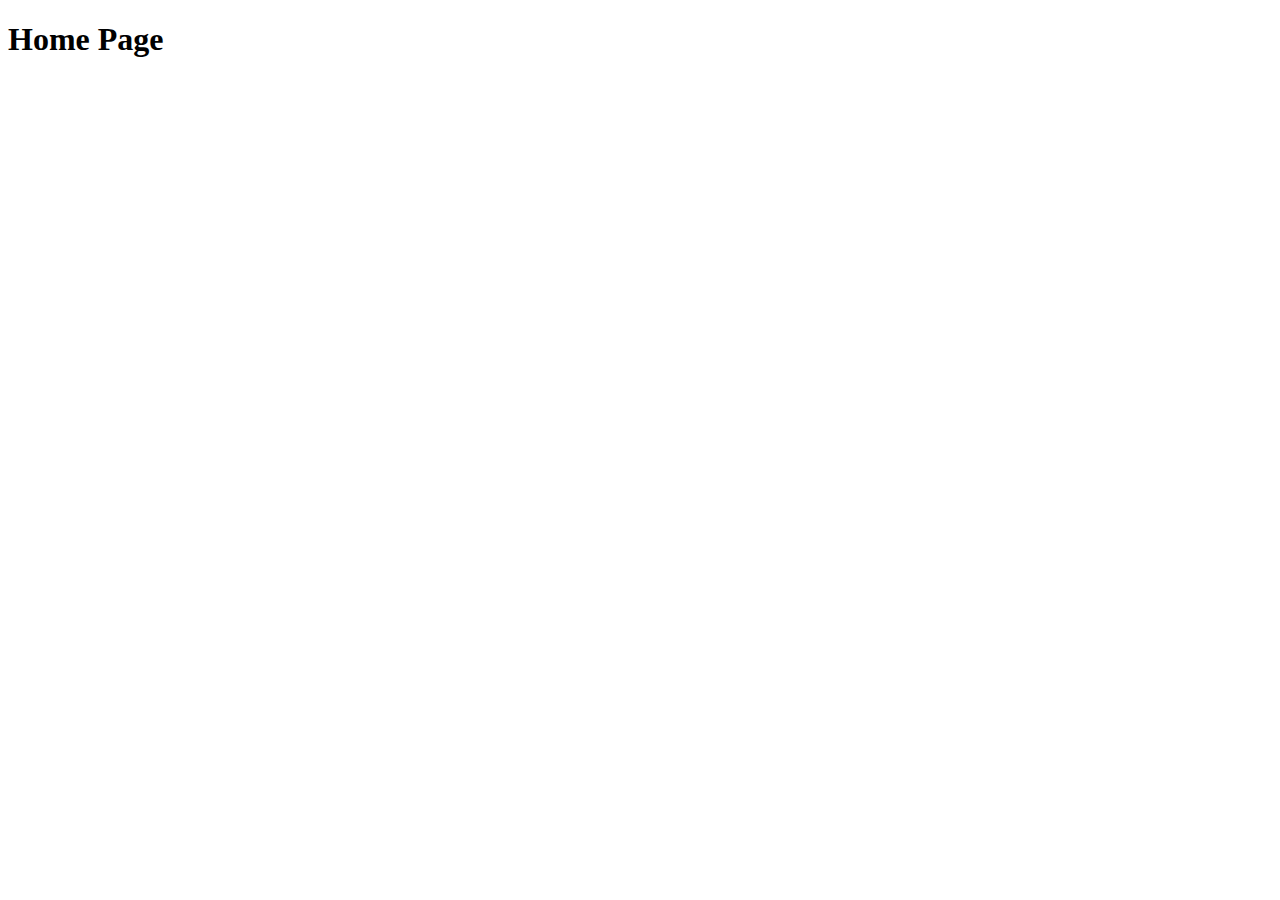
==== Client/index.html @ c937a4cc "Add backend and client" ====
<!DOCTYPE html>
<html lang="en">
  <head>
    <meta charset="UTF-8" />
    <meta http-equiv="X-UA-Compatible" content="IE=edge" />
    <meta name="viewport" content="width=device-width, initial-scale=1.0" />
    <title>Home Page</title>
  </head>
  <body>
    <h1>Home Page</h1>
  </body>
</html>
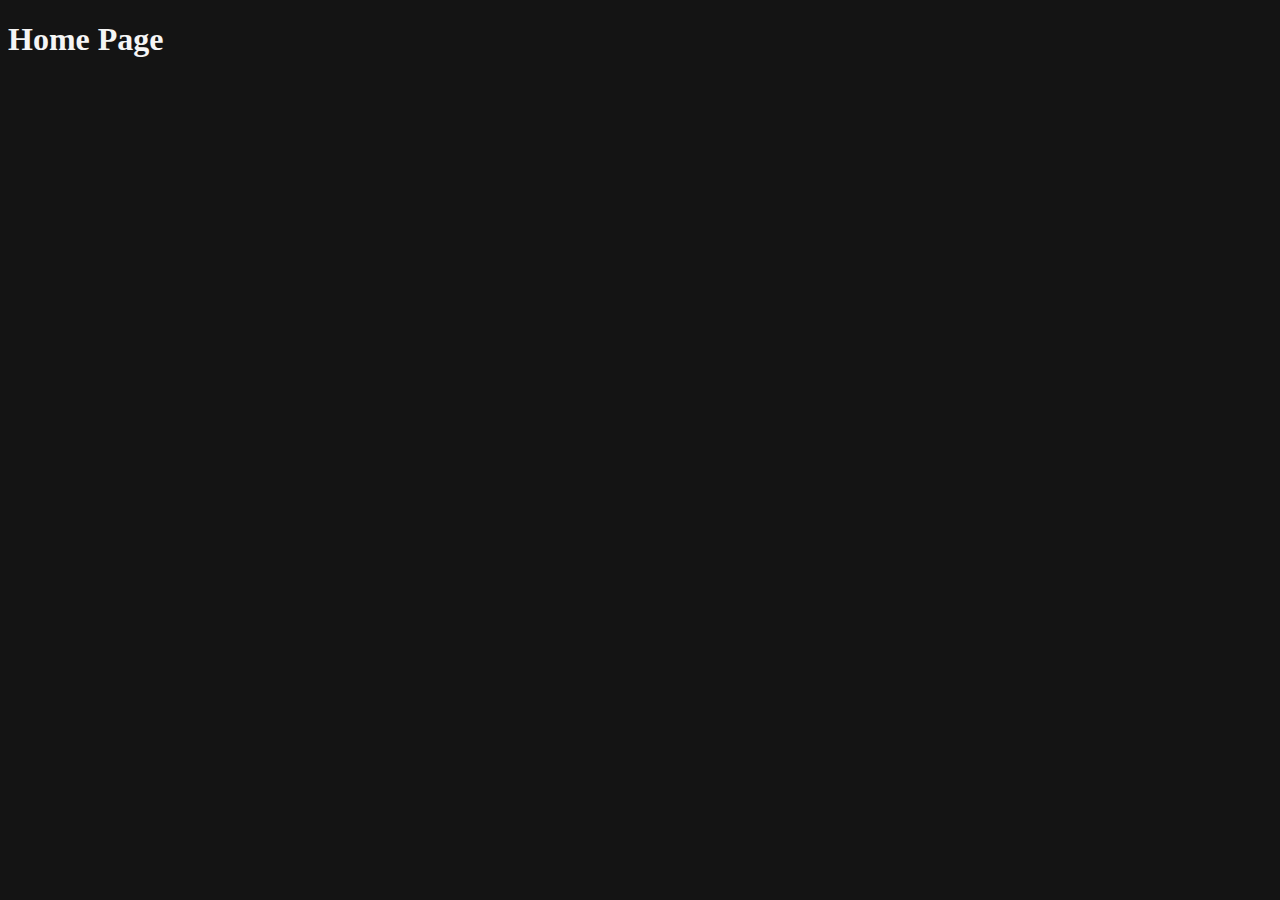
==== commit 897e25e5: "Update app." ====
--- a/Client/index.html
+++ b/Client/index.html
@@ -5,6 +5,7 @@
     <meta http-equiv="X-UA-Compatible" content="IE=edge" />
     <meta name="viewport" content="width=device-width, initial-scale=1.0" />
     <title>Home Page</title>
+    <link rel="stylesheet" href="style.css" />
   </head>
   <body>
     <h1>Home Page</h1>
--- a/Client/style.css
+++ b/Client/style.css
@@ -0,0 +1,4 @@
+body{
+    background-color: rgb(20, 20, 20);
+    color: rgb(245, 245, 245);
+}